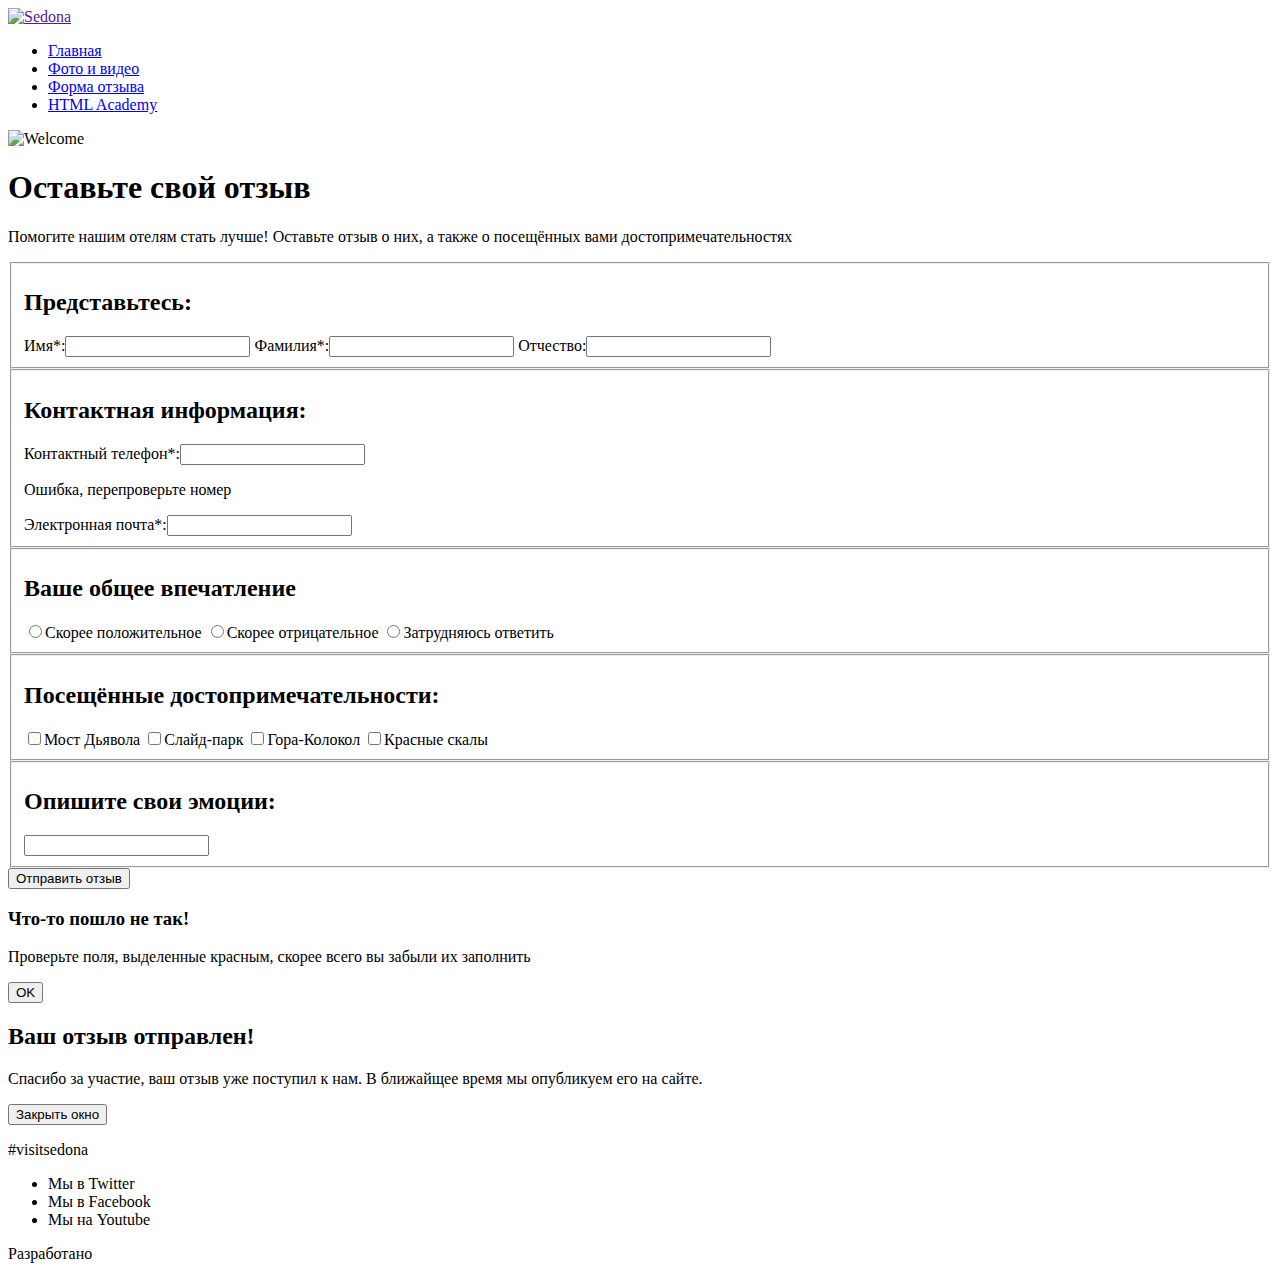
==== form.html @ d0c8f5fe "Доработка разметки" ====
<!DOCTYPE html>
<html lang="ru">
  <head>
    <meta charset="utf-8">
    <title>Седона: Форма отзыва</title>
    <link rel="shortcut icon" href="favicon.ico" type="image/x-icon">
    <link rel="stylesheet" href="css/normalize.css">
  </head>
  <body>

    <div class="l-center">

      <header class="header">
        <a href="" class="logo__link"><img src="img/logo-mobile.svg" alt="Sedona"></a>
        <nav class="nav">
          <span class="nav__button"></span>
          <ul class="nav__list visually-hidden">
            <li class="nav__item"><a class="nav__item-link" href="index.html">Главная</a></li>
            <li class="nav__item"><a class="nav__item-link" href="gallery.html">Фото и видео</a></li>
            <li class="nav__item"><a class="nav__item-link" href="form.html">Форма отзыва</a></li>
            <li class="nav__item"><a class="nav__item-link" href="http://htmlacademy.ru">HTML Academy</a></li>
          </ul>
        </nav>
      </header>

      <div class="content">
          <div class="intro">
            <div class="welcome">
              <img src="img/intro-welcome.svg" alt="Welcome" class="intro__welcome intro__welcome--smal">
            </div>

            <div class="welcome-article">
              <h1 class="title"> Оставьте свой отзыв</h1>
              <p class="welcome-article__desc">Помогите нашим отелям стать лучше! Оставьте отзыв о них, а также о посещённых вами достопримечательностях</p>
            </div>
          </div>

          <form action="#" class="form">
            <fieldset class="form__field">
              <h2 class="title">Представьтесь:</h2>
              <label for="full-name__input--first-name" class="full-name__label">Имя*:<input id="full-name__input--first-name" type="text" class="full-name__input"></label>
              <label for="full-name__input--last-name" class="full-name__label">Фамилия*:<input id="full-name__input--last-name" type="text" class="full-name__input"></label>
              <label for="full-name__input--middle-name" class="full-name__label">Отчество:<input id="full-name__input--middle-name" type="text" class="full-name__input"></label>
            </fieldset>
            <fieldset class="cform__field">
              <h2 class="title">Контактная информация:</h2>
              <label for="contacts__input--phone" class="contacts__label">Контактный телефон*:<input id="contacts__input--phone" type="tel" class="contacts__input"><p class="error visually-hidden">Ошибка, перепроверьте номер</p></label>
              <label for="contacts__input--email" class="contacts__label">Электронная почта*:<input id="contacts__input--email" type="email" class="contacts__input"></label>
            </fieldset>
            <fieldset class="form__field">
              <h2 class="title">Ваше общее впечатление</h2>
              <label for="impressions__input--good" class="impressions__label"><input id="impressions__input--good" type="radio" class="impressions__input">Скорее положительное</label>
              <label for="impressions__input--bad" class="impressions__label"><input id="impressions__input--bad" type="radio" class="impressions__input">Скорее отрицательное</label>
              <label for="impressions__input--none" class="impressions__label"><input id="impressions__input--none" type="radio" class="impressions__input">Затрудняюсь ответить</label>
            </fieldset>
            <fieldset class="form__field">
              <h2 class="title">Посещённые достопримечательности:</h2>
              <label for="attractions__input--devil" class="attractions__label"><input id="attractions__input--devil" type="checkbox" class="attractions__input">Мост Дьявола</label>
              <label for="attractions__input--park" class="attractions__label"><input id="attractions__input--park" type="checkbox" class="attractions__input">Слайд-парк</label>
              <label for="attractions__input--hill" class="attractions__label"><input id="attractions__input--hill" type="checkbox" class="attractions__input">Гора-Колокол</label>
              <label for="attractions__input--rock" class="attractions__label"><input id="attractions__input--rock" type="checkbox" class="attractions__input">Красные скалы</label>
            </fieldset>
            <fieldset class="form__field">
              <label for="emotions__input--txt" class="emotions__label"><h2 class="title">Опишите свои эмоции:</h2></label>
              <input id="emotions__input--txt" type="text" class="emotions__input">
            </fieldset>
            <button class="submit__button button">Отправить отзыв</button>
          </form>

          <div class="modal visually-hidden">
            <div class="modal__failure visually-hidden">
              <h3 class="title">Что-то пошло не так!</h3>
              <p class="modal_desc">Проверьте поля, выделенные красным, скорее всего вы забыли их заполнить</p>
              <button class="modal__button modal__button--failure">OK</button>
            </div>
            <div class="modal__success visually-hidden">
              <h2 class="title">Ваш отзыв отправлен!</h2>
              <p class="modal_desc">Спасибо за участие, ваш отзыв уже поступил к нам. В ближайщее время мы опубликуем его на сайте.</p>
              <button class="modal__button modal__button--success">Закрыть окно</button>
            </div>
          </div>
      </div>

      <footer class="footer">
        <p class="tag">#visitsedona</p>
        <ul class="social">
          <li class="social__item"><a href="" class="social__item-link social__item-link--twitter"></a>Мы в Twitter</li>
          <li class="social__item"><a href="" class="social__item-link social__item-link--facebook"></a>Мы в Facebook</li>
          <li class="social__item"><a href="" class="social__item-link social__item-link--youtube"></a>Мы на Youtube</li>
        </ul>

        <div class="copyright">
          <span class="copyright__text">Разработано</span>
          <a href="" class="copyright__item-link copyright__item-link--htmlacademy"></a>
        </div>
      </footer>

    </div>

  </body>
</html>
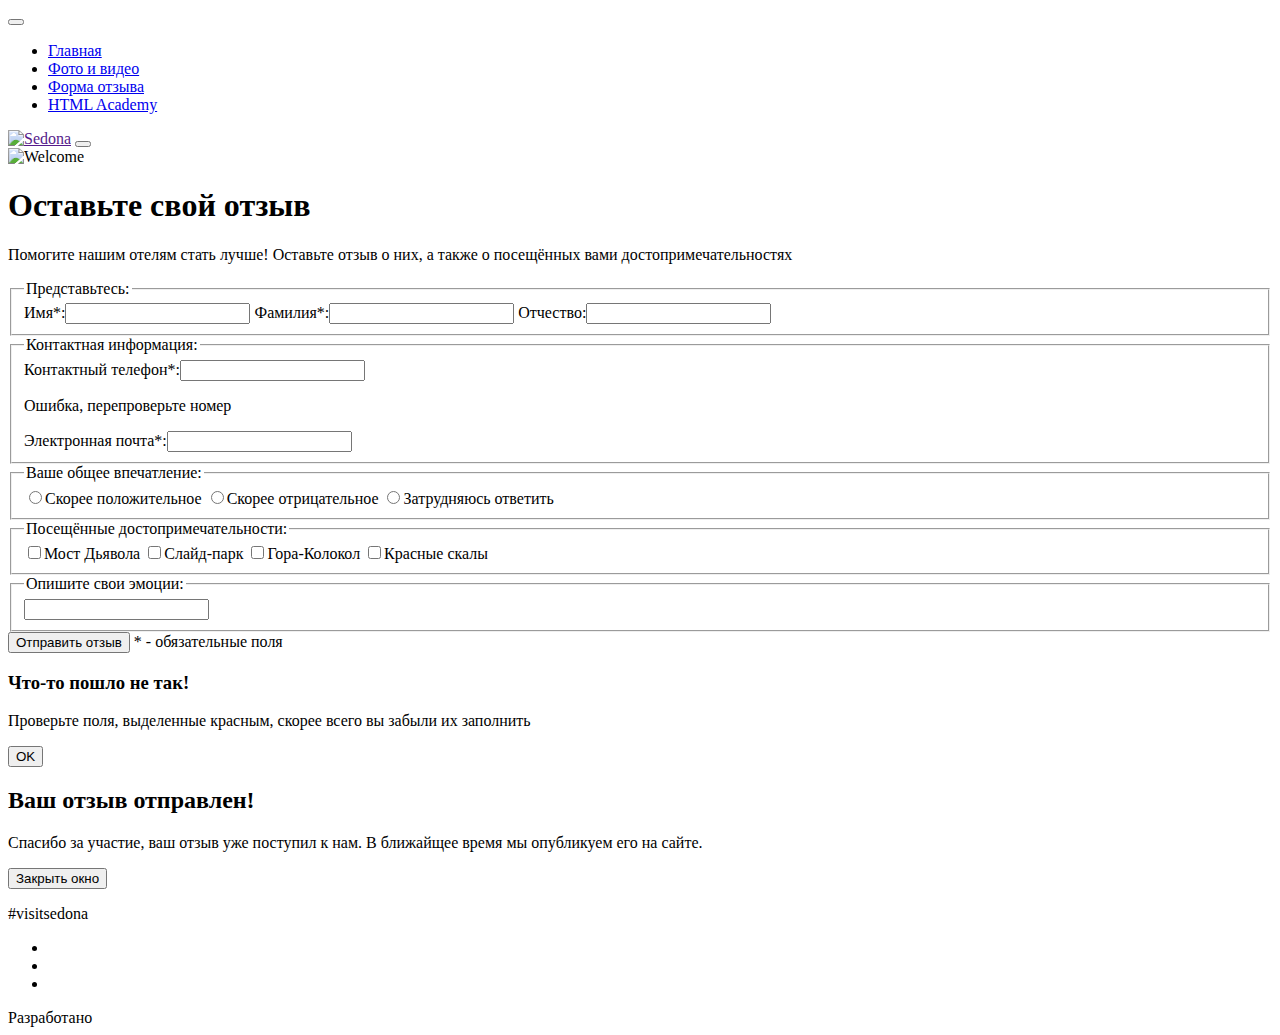
==== commit eed90184: "Исправления + отступы для module5-task1" ====
--- a/form.html
+++ b/form.html
@@ -2,91 +2,103 @@
 <html lang="ru">
   <head>
     <meta charset="utf-8">
+    <meta name="viewport" content="width=device-width, initial-scale=1">
     <title>Седона: Форма отзыва</title>
     <link rel="shortcut icon" href="favicon.ico" type="image/x-icon">
     <link rel="stylesheet" href="css/normalize.css">
+    <link rel="stylesheet" href="css/style.css">
   </head>
   <body>
 
-    <div class="l-center">
+    <div class="site-wrapper">
 
       <header class="header">
-        <a href="" class="logo__link"><img src="img/logo-mobile.svg" alt="Sedona"></a>
         <nav class="nav">
-          <span class="nav__button"></span>
-          <ul class="nav__list visually-hidden">
+          <button class="nav__close-btn"></button>
+          <ul class="nav__list">
             <li class="nav__item"><a class="nav__item-link" href="index.html">Главная</a></li>
             <li class="nav__item"><a class="nav__item-link" href="gallery.html">Фото и видео</a></li>
             <li class="nav__item"><a class="nav__item-link" href="form.html">Форма отзыва</a></li>
             <li class="nav__item"><a class="nav__item-link" href="http://htmlacademy.ru">HTML Academy</a></li>
           </ul>
         </nav>
+        <div class="header__row">
+          <a href="" class="logo__link"><img class="logo__img" src="/img/logo-sedona-mobile.svg" alt="Sedona"></a>
+          <button class="nav__toggle"></button>
+        </div>
       </header>
 
       <div class="content">
-          <div class="intro">
-            <div class="welcome">
-              <img src="img/intro-welcome.svg" alt="Welcome" class="intro__welcome intro__welcome--smal">
-            </div>
-
-            <div class="welcome-article">
-              <h1 class="title"> Оставьте свой отзыв</h1>
-              <p class="welcome-article__desc">Помогите нашим отелям стать лучше! Оставьте отзыв о них, а также о посещённых вами достопримечательностях</p>
-            </div>
+        <div class="intro">
+          <div class="welcome welcome--smal">
+            <img class="welcome__logo welcome__logo--smal" src="img/text-sedona.svg" alt="Welcome">
           </div>
 
-          <form action="#" class="form">
-            <fieldset class="form__field">
-              <h2 class="title">Представьтесь:</h2>
-              <label for="full-name__input--first-name" class="full-name__label">Имя*:<input id="full-name__input--first-name" type="text" class="full-name__input"></label>
-              <label for="full-name__input--last-name" class="full-name__label">Фамилия*:<input id="full-name__input--last-name" type="text" class="full-name__input"></label>
-              <label for="full-name__input--middle-name" class="full-name__label">Отчество:<input id="full-name__input--middle-name" type="text" class="full-name__input"></label>
-            </fieldset>
-            <fieldset class="cform__field">
-              <h2 class="title">Контактная информация:</h2>
-              <label for="contacts__input--phone" class="contacts__label">Контактный телефон*:<input id="contacts__input--phone" type="tel" class="contacts__input"><p class="error visually-hidden">Ошибка, перепроверьте номер</p></label>
+          <div class="welcome-article welcome-article--custom-pd">
+            <h1 class="welcome-article__title welcome-article__title--big title"> Оставьте свой отзыв</h1>
+            <p class="welcome-article__desc">Помогите нашим отелям стать лучше! Оставьте отзыв о них, а также о посещённых вами достопримечательностях</p>
+          </div>
+        </div>
+
+        <form action="#" class="form">
+          <fieldset class="form__field form__field--half">
+            <legend class="form__title title">Представьтесь:</legend>
+            <label for="full-name__input--first-name" class="full-name__label">Имя*:<input id="full-name__input--first-name" type="text" class="full-name__input"></label>
+            <label for="full-name__input--last-name" class="full-name__label">Фамилия*:<input id="full-name__input--last-name" type="text" class="full-name__input"></label>
+            <label for="full-name__input--middle-name" class="full-name__label">Отчество:<input id="full-name__input--middle-name" type="text" class="full-name__input"></label>
+          </fieldset>
+          <fieldset class="form__field">
+            <legend class="form__title title">Контактная информация:</legend>
+            <div class="contacts__wrap">
+              <label for="contacts__input--phone" class="contacts__label">Контактный телефон*:<input id="contacts__input--phone" type="tel" class="contacts__input"><p class="error">Ошибка, перепроверьте номер</p></label>
               <label for="contacts__input--email" class="contacts__label">Электронная почта*:<input id="contacts__input--email" type="email" class="contacts__input"></label>
-            </fieldset>
-            <fieldset class="form__field">
-              <h2 class="title">Ваше общее впечатление</h2>
-              <label for="impressions__input--good" class="impressions__label"><input id="impressions__input--good" type="radio" class="impressions__input">Скорее положительное</label>
-              <label for="impressions__input--bad" class="impressions__label"><input id="impressions__input--bad" type="radio" class="impressions__input">Скорее отрицательное</label>
-              <label for="impressions__input--none" class="impressions__label"><input id="impressions__input--none" type="radio" class="impressions__input">Затрудняюсь ответить</label>
-            </fieldset>
-            <fieldset class="form__field">
-              <h2 class="title">Посещённые достопримечательности:</h2>
+            </div>
+          </fieldset>
+          <fieldset class="form__field form__field--half">
+            <legend class="form__title title">Ваше общее впечатление:</legend>
+            <label for="impressions__input--good" class="impressions__label"><input id="impressions__input--good" type="radio" class="impressions__input">Скорее положительное</label>
+            <label for="impressions__input--bad" class="impressions__label"><input id="impressions__input--bad" type="radio" class="impressions__input">Скорее отрицательное</label>
+            <label for="impressions__input--none" class="impressions__label"><input id="impressions__input--none" type="radio" class="impressions__input">Затрудняюсь ответить</label>
+          </fieldset>
+          <fieldset class="form__field">
+            <legend class="form__title title">Посещённые достопримечательности:</legend>
+            <div class="attractions__wrap">
               <label for="attractions__input--devil" class="attractions__label"><input id="attractions__input--devil" type="checkbox" class="attractions__input">Мост Дьявола</label>
               <label for="attractions__input--park" class="attractions__label"><input id="attractions__input--park" type="checkbox" class="attractions__input">Слайд-парк</label>
               <label for="attractions__input--hill" class="attractions__label"><input id="attractions__input--hill" type="checkbox" class="attractions__input">Гора-Колокол</label>
               <label for="attractions__input--rock" class="attractions__label"><input id="attractions__input--rock" type="checkbox" class="attractions__input">Красные скалы</label>
-            </fieldset>
-            <fieldset class="form__field">
-              <label for="emotions__input--txt" class="emotions__label"><h2 class="title">Опишите свои эмоции:</h2></label>
-              <input id="emotions__input--txt" type="text" class="emotions__input">
-            </fieldset>
+            </div>
+          </fieldset>
+          <fieldset class="form__field">
+            <legend class="form__title form__title--emotion title">Опишите свои эмоции:</legend>
+            <input id="emotions__input--txt" type="textarea" class="emotions__input">
+          </fieldset>
+          <div class="form__service">
             <button class="submit__button button">Отправить отзыв</button>
-          </form>
+            <span class="form__footnote">* - обязательные поля</span>
+          </div>
+        </form>
 
-          <div class="modal visually-hidden">
-            <div class="modal__failure visually-hidden">
-              <h3 class="title">Что-то пошло не так!</h3>
-              <p class="modal_desc">Проверьте поля, выделенные красным, скорее всего вы забыли их заполнить</p>
-              <button class="modal__button modal__button--failure">OK</button>
-            </div>
-            <div class="modal__success visually-hidden">
-              <h2 class="title">Ваш отзыв отправлен!</h2>
-              <p class="modal_desc">Спасибо за участие, ваш отзыв уже поступил к нам. В ближайщее время мы опубликуем его на сайте.</p>
-              <button class="modal__button modal__button--success">Закрыть окно</button>
-            </div>
+        <div class="modal visually-hidden">
+          <div class="modal__failure visually-hidden">
+            <h3 class="title">Что-то пошло не так!</h3>
+            <p class="modal_desc">Проверьте поля, выделенные красным, скорее всего вы забыли их заполнить</p>
+            <button class="modal__button modal__button--failure">OK</button>
           </div>
+          <div class="modal__success visually-hidden">
+            <h2 class="title">Ваш отзыв отправлен!</h2>
+            <p class="modal_desc">Спасибо за участие, ваш отзыв уже поступил к нам. В ближайщее время мы опубликуем его на сайте.</p>
+            <button class="modal__button modal__button--success">Закрыть окно</button>
+          </div>
+        </div>
       </div>
 
       <footer class="footer">
         <p class="tag">#visitsedona</p>
         <ul class="social">
-          <li class="social__item"><a href="" class="social__item-link social__item-link--twitter"></a>Мы в Twitter</li>
-          <li class="social__item"><a href="" class="social__item-link social__item-link--facebook"></a>Мы в Facebook</li>
-          <li class="social__item"><a href="" class="social__item-link social__item-link--youtube"></a>Мы на Youtube</li>
+          <li class="social__item"><a href="" class="social__item-link social__item-link--twitter"></a></li>
+          <li class="social__item"><a href="" class="social__item-link social__item-link--facebook"></a></li>
+          <li class="social__item"><a href="" class="social__item-link social__item-link--youtube"></a></li>
         </ul>
 
         <div class="copyright">
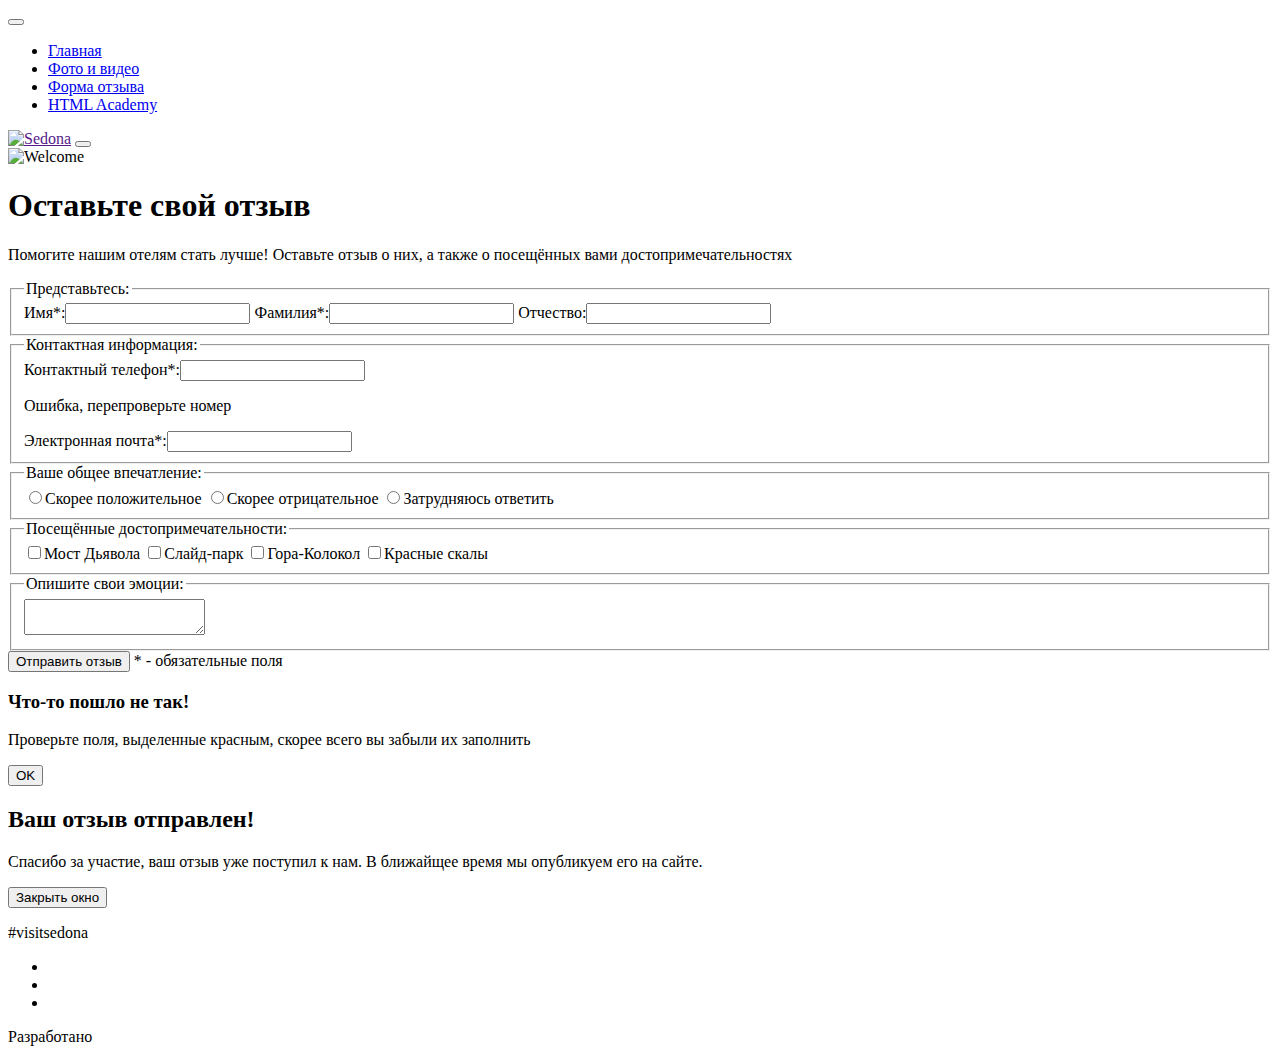
==== commit f0446fd2: "Отступы" ====
--- a/form.html
+++ b/form.html
@@ -71,7 +71,7 @@
           </fieldset>
           <fieldset class="form__field">
             <legend class="form__title form__title--emotion title">Опишите свои эмоции:</legend>
-            <input id="emotions__input--txt" type="textarea" class="emotions__input">
+            <textarea id="emotions__input--txt" name="emotions__input--txt" class="emotions__input"></textarea>
           </fieldset>
           <div class="form__service">
             <button class="submit__button button">Отправить отзыв</button>
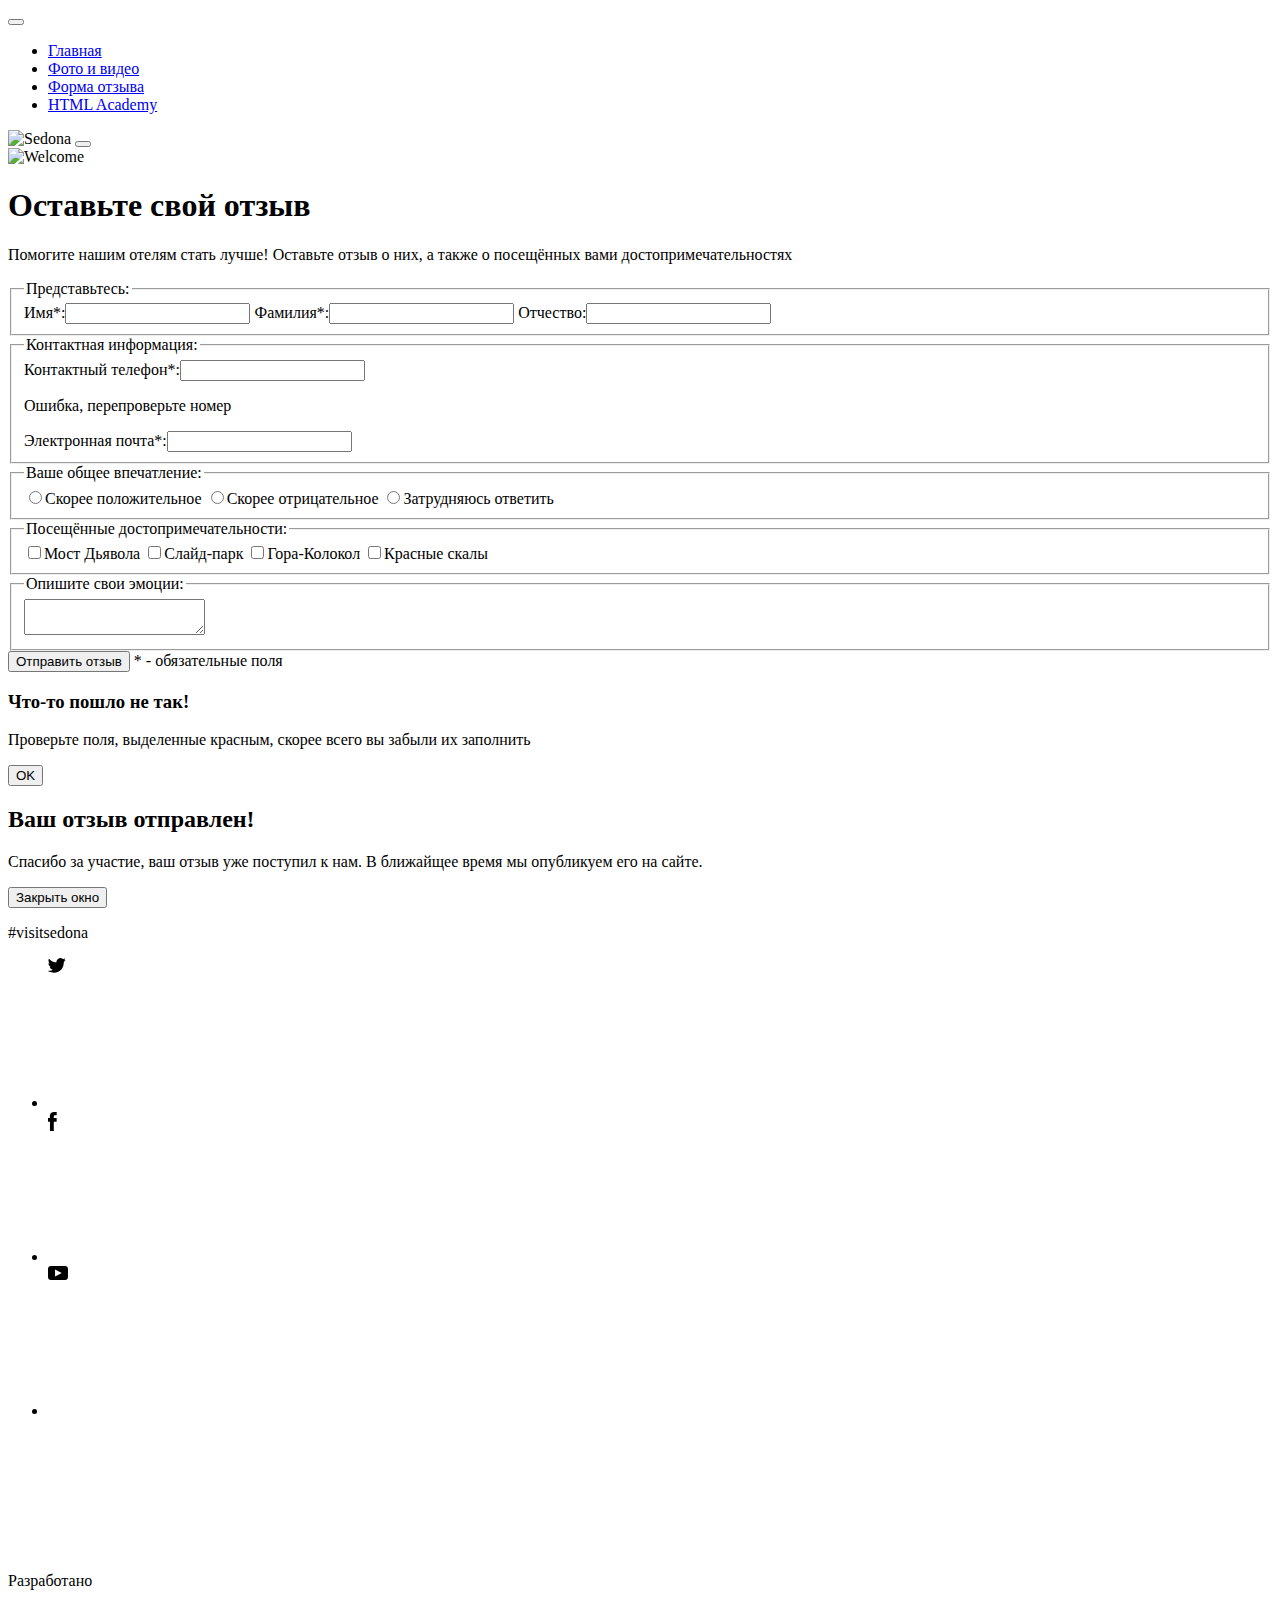
==== commit aabc8575: "Адаптивная графика" ====
--- a/form.html
+++ b/form.html
@@ -23,7 +23,11 @@
           </ul>
         </nav>
         <div class="header__row">
-          <a href="" class="logo__link"><img class="logo__img" src="/img/logo-sedona-mobile.svg" alt="Sedona"></a>
+          <picture >
+            <source media="(min-width: 1200px)" srcset="../img/logo-sedona-desktop.svg">
+            <source media="(min-width: 768px)" srcset="../img/logo-sedona-tablet.svg">
+            <img src="img/logo-sedona-mobile.svg" width="102" height="83" class="logo__img" alt="Sedona">
+          </picture>
           <button class="nav__toggle"></button>
         </div>
       </header>
@@ -31,7 +35,7 @@
       <div class="content">
         <div class="intro">
           <div class="welcome welcome--smal">
-            <img class="welcome__logo welcome__logo--smal" src="img/text-sedona.svg" alt="Welcome">
+            <img class="welcome__logo" src="img/text-sedona.svg" alt="Welcome" width="280px" height="210px">
           </div>
 
           <div class="welcome-article welcome-article--custom-pd">
@@ -96,14 +100,20 @@
       <footer class="footer">
         <p class="tag">#visitsedona</p>
         <ul class="social">
-          <li class="social__item"><a href="" class="social__item-link social__item-link--twitter"></a></li>
-          <li class="social__item"><a href="" class="social__item-link social__item-link--facebook"></a></li>
-          <li class="social__item"><a href="" class="social__item-link social__item-link--youtube"></a></li>
+          <li class="social__item">
+            <a href="#" class="social__item-link"><svg class="social__item-link--twitter"><use xlink:href="../img/icon-twitter.svg#icon-twitter"/><svg></a>
+          </li>
+          <li class="social__item">
+            <a href="#" class="social__item-link"><svg class="social__item-link--facebook"><use xlink:href="../img/icon-facebook.svg#icon-facebook"/></svg></a>
+          </li>
+          <li class="social__item">
+            <a href="#" class="social__item-link"><svg class="social__item-link--youtube"><use xlink:href="../img/icon-youtube.svg#icon-youtube"/></svg></a>
+          </li>
         </ul>
 
         <div class="copyright">
           <span class="copyright__text">Разработано</span>
-          <a href="" class="copyright__item-link copyright__item-link--htmlacademy"></a>
+          <a href="#"><svg class="copyright__item-link copyright__item-link--htmlacademy"><use xlink:href="../img/logo-htmlacademy.svg.svg#logo-htmlacademy.svg"/></svg></a>
         </div>
       </footer>
 
